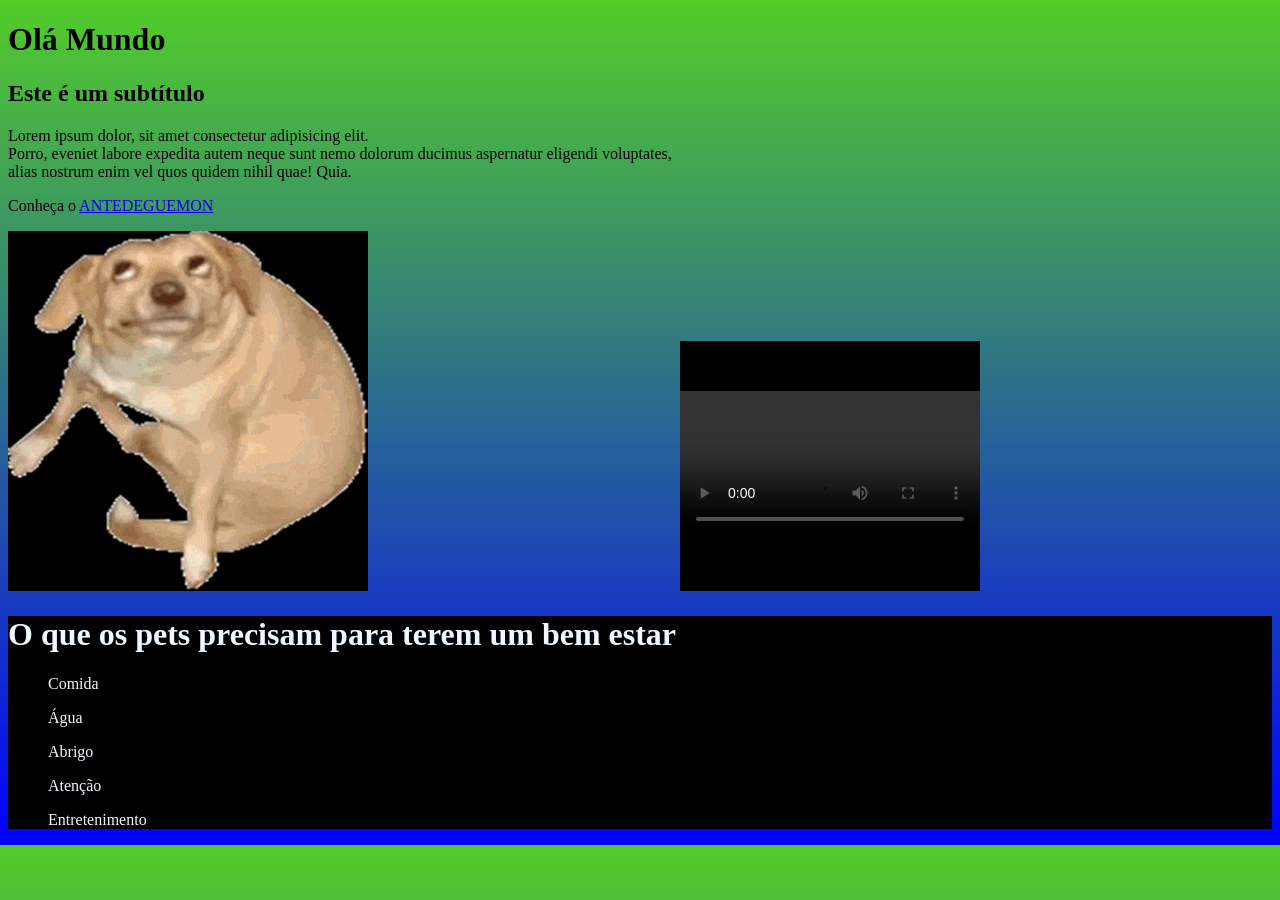
==== index.html @ 59062a4c "Rename site-chachorro-do-aaaaa1.html to index.html" ====
<!DOCTYPE html>
<html lang="pt-br">
<head>
    <meta charset="UTF-8">
    <meta name="viewport" content="width=device-width, initial-scale=1.0">
    <title>O documento teste</title>
    <link rel="stylesheet" href="index.css">
    <link rel="shortcut icon" href="imagens/favicon_io-chiuhuahua-do-aaa/favicon.ico" type="image/x-icon">
</head>
<body>
    <h1>Olá Mundo</h1>
    <h2>Este é um subtítulo</h2>
    <p>Lorem ipsum dolor, sit amet consectetur adipisicing elit. <br>
        Porro, eveniet labore expedita autem neque sunt nemo 
        dolorum ducimus aspernatur eligendi voluptates, <br>
        alias nostrum enim vel quos quidem nihil quae! Quia.</p>

        <p>Conheça o <a href="https://www.youtube.com/watch?v=s2IcyaGje6s" target="_blank">
            ANTEDEGUEMON</a></p>
<img src="imagens/Gif.cahorrinho.gif" alt="Olha o dog">
<img src="https://encrypted-tbn0.gstatic.com/images?q=tbn:ANd9GcQGiIxr1J45-o--
9SWSYnoP43Lg14VoDSbLhq82U9-g2A&s=10" alt="">
<video src="https://www.youtube.com/watch?v=ia_PLiqINw4"></video>

<iframe width="300" height="250" src="cachorro-do-aaaaa.mp4" title="YouTube video player" frameborder="0" allow="accelerometer; autoplay; 
clipboard-write; encrypted-media; gyroscope; picture-in-picture; web-share" referrerpolicy="strict-origin-when-cross-origin" allowfullscreen></iframe>

<main>
    
        <div>
            <h1>O que os pets precisam para terem um bem estar</h1>
            <ol>Comida</ol>
            <ol>Água</ol>
            <ol>Abrigo</ol>
            <ol>Atenção</ol>
            <ol>Entretenimento</ol>
        </div>
</main>


</body>
</html>
---- index.css ----
@charset "UTF-8";

body{background-image: linear-gradient(rgb(82, 205, 41), blue)};
div {background-color: aliceblue;}
main {color: aliceblue; background-color: black;}
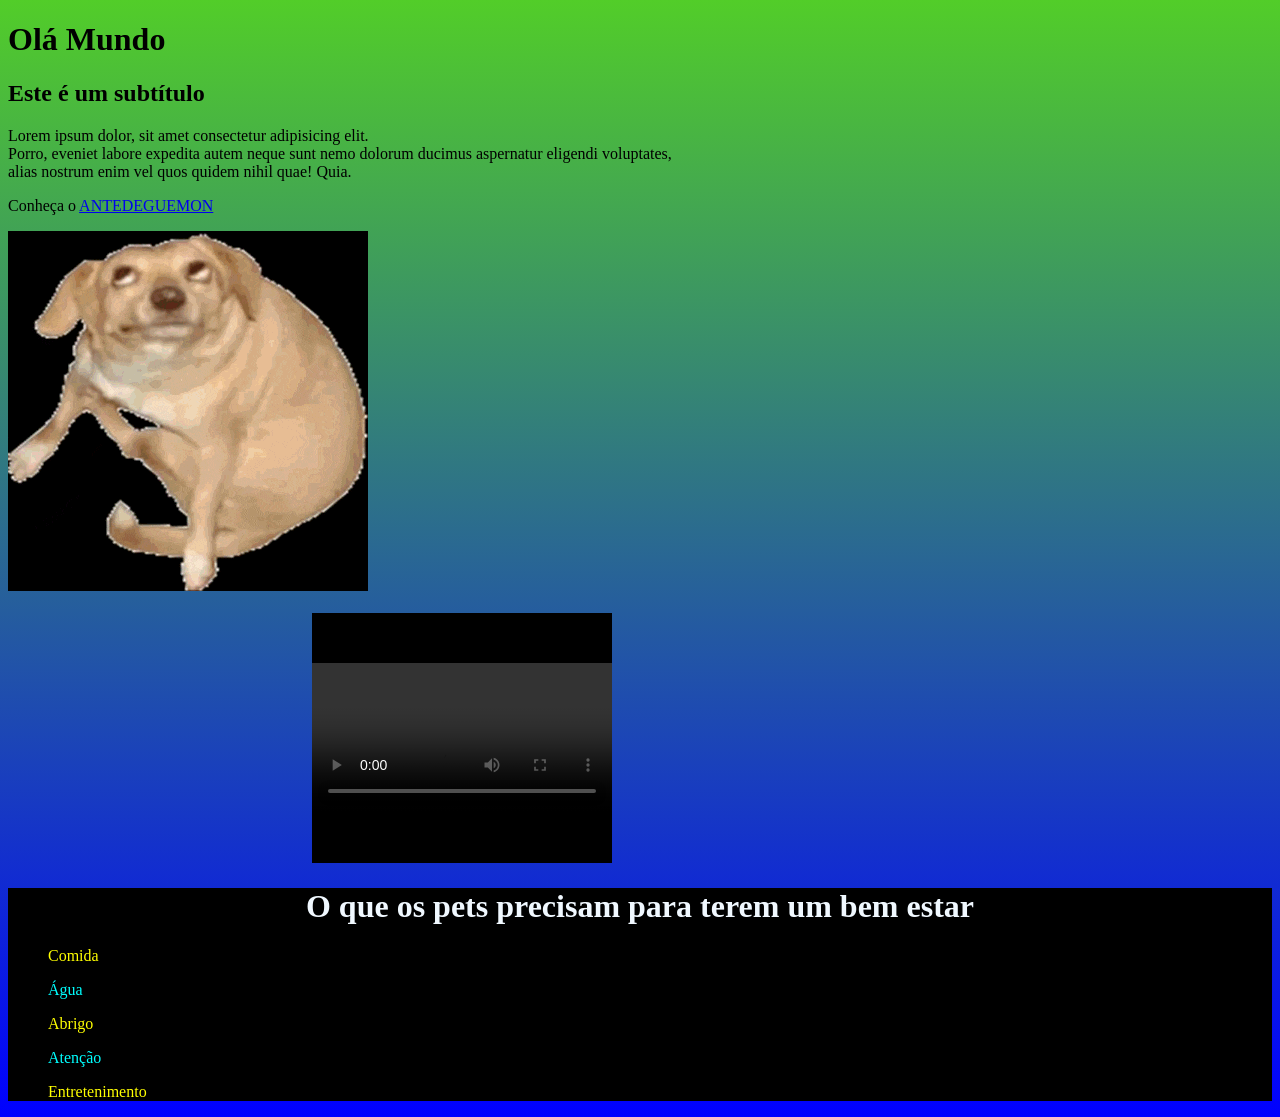
==== commit 7d5580a3: "Merge branch 'main' of https://github.com/lwestin43-pixel/site-cachorro-do-aaaaa1" ====
--- a/index.html
+++ b/index.html
@@ -17,9 +17,9 @@
 
         <p>Conheça o <a href="https://www.youtube.com/watch?v=s2IcyaGje6s" target="_blank">
             ANTEDEGUEMON</a></p>
-<img src="imagens/Gif.cahorrinho.gif" alt="Olha o dog">
+<img src="imagens/Gif.cahorrinho.gif" alt="Olha o dog"> <br>
 <img src="https://encrypted-tbn0.gstatic.com/images?q=tbn:ANd9GcQGiIxr1J45-o--
-9SWSYnoP43Lg14VoDSbLhq82U9-g2A&s=10" alt="">
+9SWSYnoP43Lg14VoDSbLhq82U9-g2A&s=10" alt=""> <br>
 <video src="https://www.youtube.com/watch?v=ia_PLiqINw4"></video>
 
 <iframe width="300" height="250" src="cachorro-do-aaaaa.mp4" title="YouTube video player" frameborder="0" allow="accelerometer; autoplay; 
@@ -29,11 +29,32 @@
     
         <div>
             <h1>O que os pets precisam para terem um bem estar</h1>
-            <ol>Comida</ol>
-            <ol>Água</ol>
-            <ol>Abrigo</ol>
-            <ol>Atenção</ol>
-            <ol>Entretenimento</ol>
+            <label for="lista">
+                
+                
+                    <id id="Comida">
+                        <ol>Comida</ol>
+                </id>
+                
+
+                <id id="agua">
+                    <ol>Água</ol>
+                </id>
+            
+                <id id="Abrigo">
+                    <ol>Abrigo</ol>
+                </id>
+                
+                <id id="Atenção">
+                    <ol>Atenção</ol>
+                </id>
+            
+                <id id="Entretenimento">
+                    <ol>Entretenimento</ol>
+                </id>
+                
+
+            </label>
         </div>
 </main>
 
--- a/index.css
+++ b/index.css
@@ -3,4 +3,10 @@
 body{background-image: linear-gradient(rgb(82, 205, 41), blue)};
 div {background-color: aliceblue;}
 main {color: aliceblue; background-color: black;}
-
+main h1 {text-align: center;}
+main ol {text-align: left;}
+#Comida {color: yellow;}
+#agua {color: aqua;}
+#Abrigo {color: yellow;}
+#Atenção {color: aqua;}
+#Entretenimento {color: yellow;}
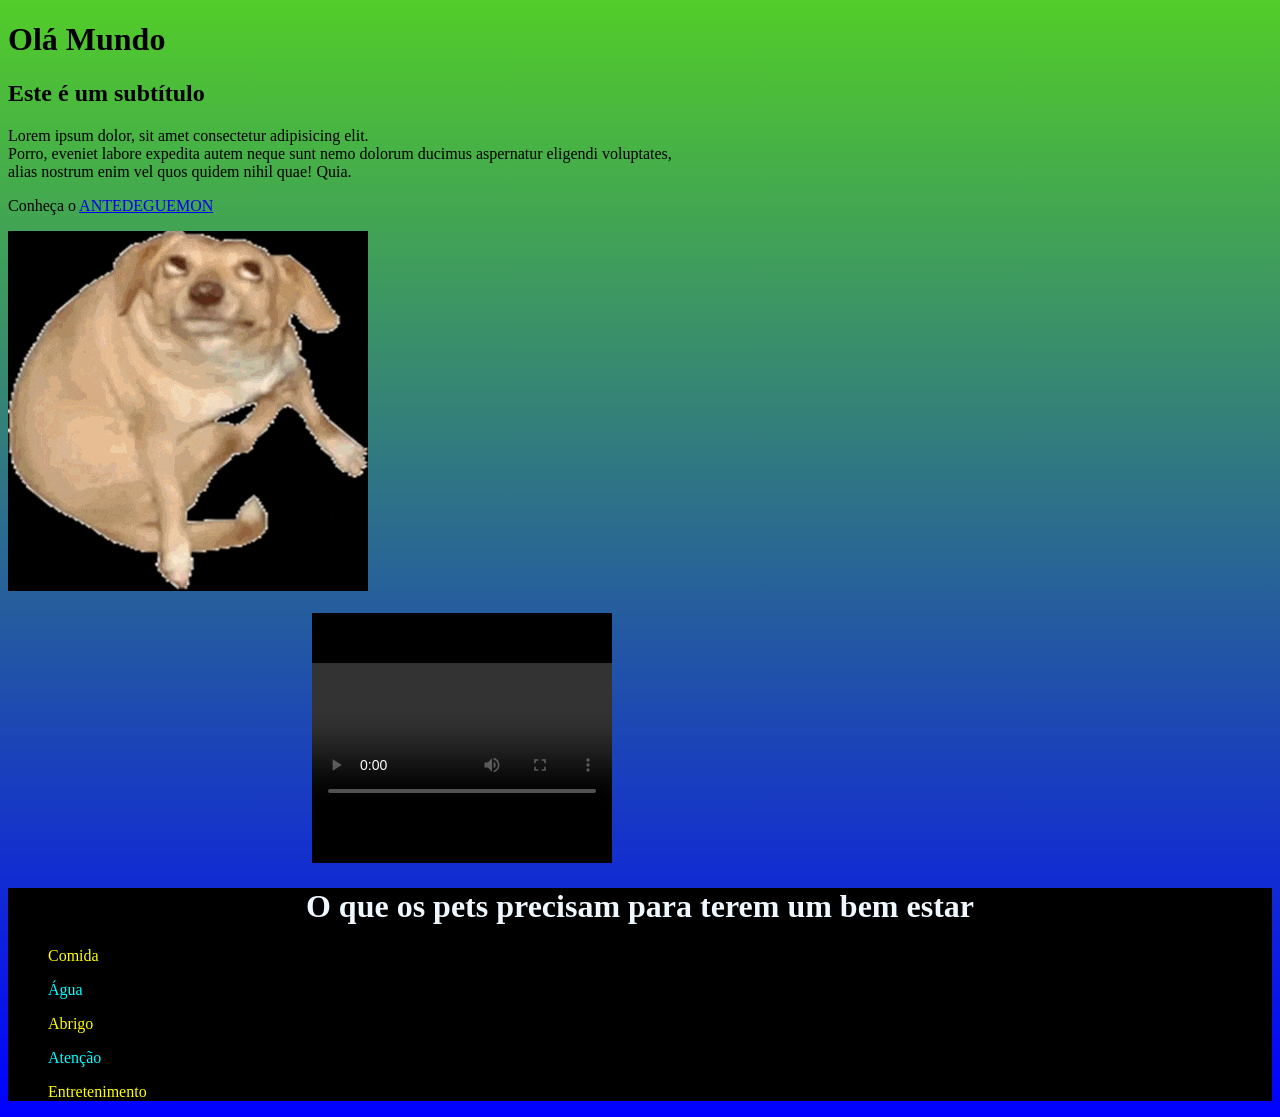
==== commit 71fb45a7: "att att" ====
--- a/index.html
+++ b/index.html
@@ -17,7 +17,7 @@
 
         <p>Conheça o <a href="https://www.youtube.com/watch?v=s2IcyaGje6s" target="_blank">
             ANTEDEGUEMON</a></p>
-<img src="imagens/Gif.cahorrinho.gif" alt="Olha o dog"> <br>
+<img src="imagens/Gif.cahorrinho.gif" alt="Olha o dog" id="cachorrinho"> <br>
 <img src="https://encrypted-tbn0.gstatic.com/images?q=tbn:ANd9GcQGiIxr1J45-o--
 9SWSYnoP43Lg14VoDSbLhq82U9-g2A&s=10" alt=""> <br>
 <video src="https://www.youtube.com/watch?v=ia_PLiqINw4"></video>
--- a/index.css
+++ b/index.css
@@ -9,4 +9,5 @@
 #agua {color: aqua;}
 #Abrigo {color: yellow;}
 #Atenção {color: aqua;}
-#Entretenimento {color: yellow;}+#Entretenimento {color: yellow;}
+#cachorrinho {margin: auto;}
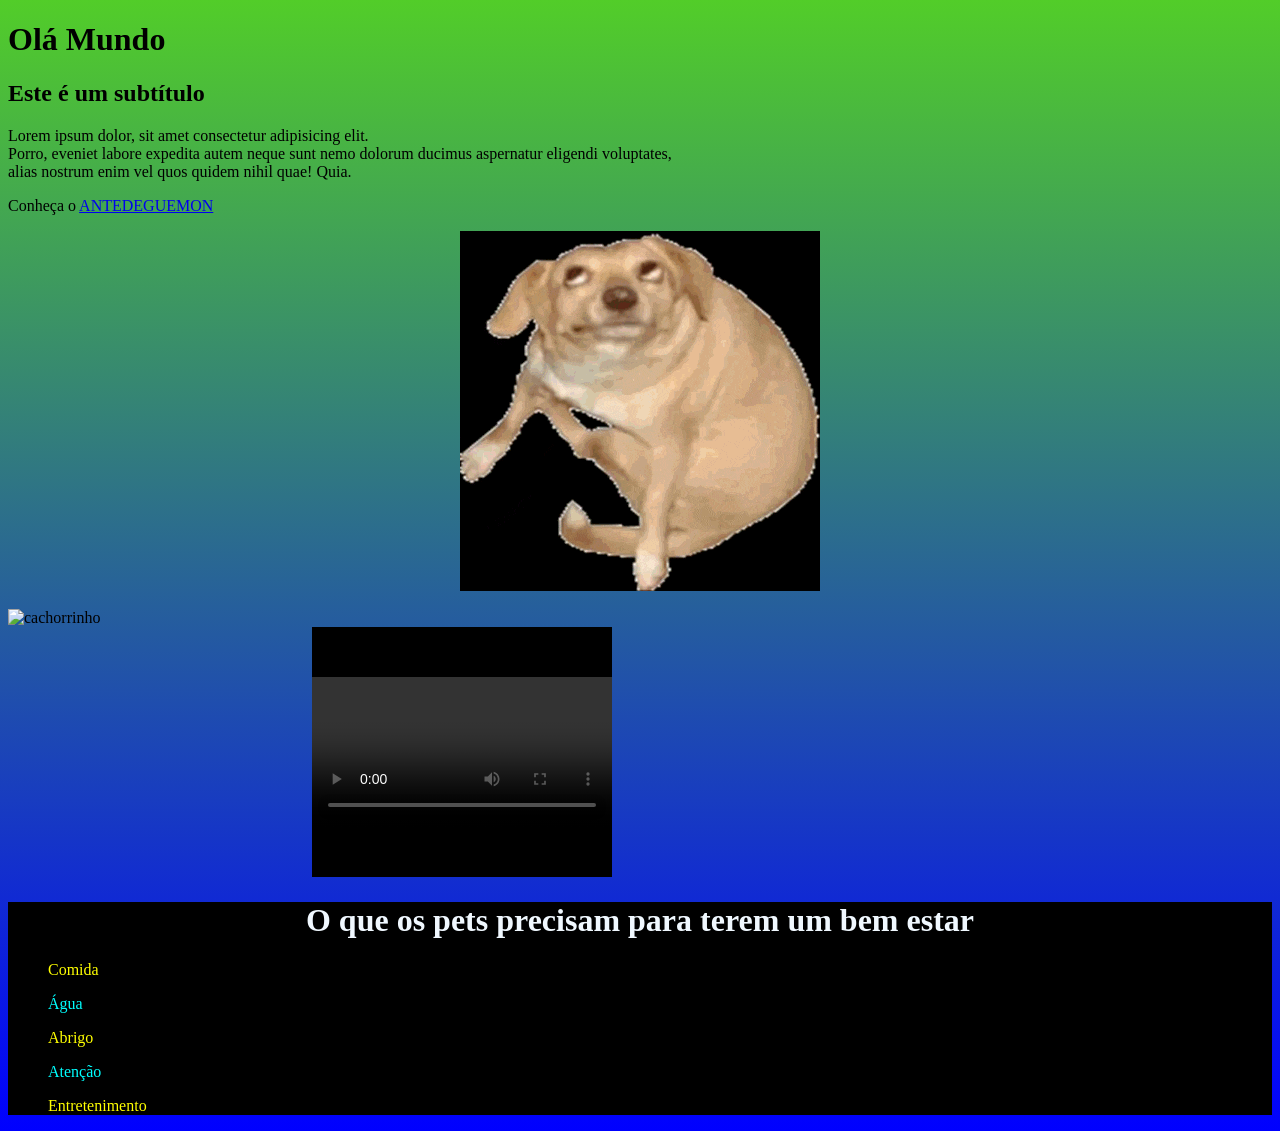
==== commit 5275f520: "Att sadfasdf" ====
--- a/index.html
+++ b/index.html
@@ -19,7 +19,7 @@
             ANTEDEGUEMON</a></p>
 <img src="imagens/Gif.cahorrinho.gif" alt="Olha o dog" id="cachorrinho"> <br>
 <img src="https://encrypted-tbn0.gstatic.com/images?q=tbn:ANd9GcQGiIxr1J45-o--
-9SWSYnoP43Lg14VoDSbLhq82U9-g2A&s=10" alt=""> <br>
+9SWSYnoP43Lg14VoDSbLhq82U9-g2A&s=10" alt="cachorrinho"> <br>
 <video src="https://www.youtube.com/watch?v=ia_PLiqINw4"></video>
 
 <iframe width="300" height="250" src="cachorro-do-aaaaa.mp4" title="YouTube video player" frameborder="0" allow="accelerometer; autoplay; 
--- a/index.css
+++ b/index.css
@@ -1,7 +1,7 @@
 @charset "UTF-8";
 
 body{background-image: linear-gradient(rgb(82, 205, 41), blue)};
-div {background-color: aliceblue;}
+div {background-color: aliceblue; margin: auto;}
 main {color: aliceblue; background-color: black;}
 main h1 {text-align: center;}
 main ol {text-align: left;}
@@ -10,4 +10,4 @@
 #Abrigo {color: yellow;}
 #Atenção {color: aqua;}
 #Entretenimento {color: yellow;}
-#cachorrinho {margin: auto;}+#cachorrinho {display: flex; justify-content: center; align-items: center; margin: auto;}
